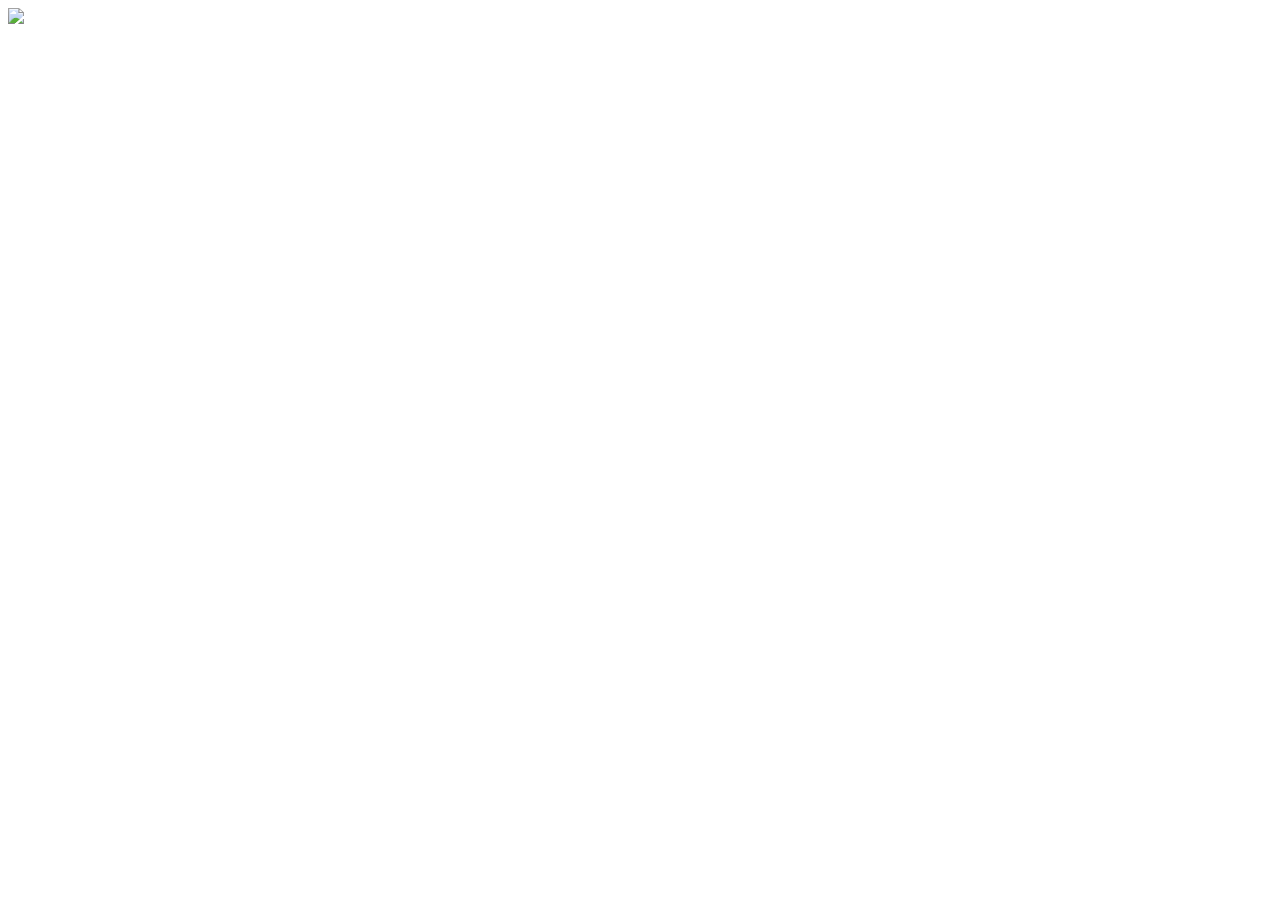
==== 360visualizar.html @ a3e6d7c4 "Add files via upload" ====
<html>
    <head>
        <title>Hola, WebVR! - A-Frame</title>
        <meta name="description" content="Hello, WebVR! - A-Frame">
        <!--con este script llamo-importo la libreria A-Frame-->
        <script src="https://aframe.io/releases/0.8.0/aframe.min.js"></script>
    </head>
    <body>
        <a-assets>
            <img id="MySky" src="AQUI_EL_ENLACE_DIRECTO_DE_POSTIMG">
        </a-assets>
        <a-scene>
            <a-sky src="#MySky"></a-sky>
        </a-scene>
    </body>
</html>
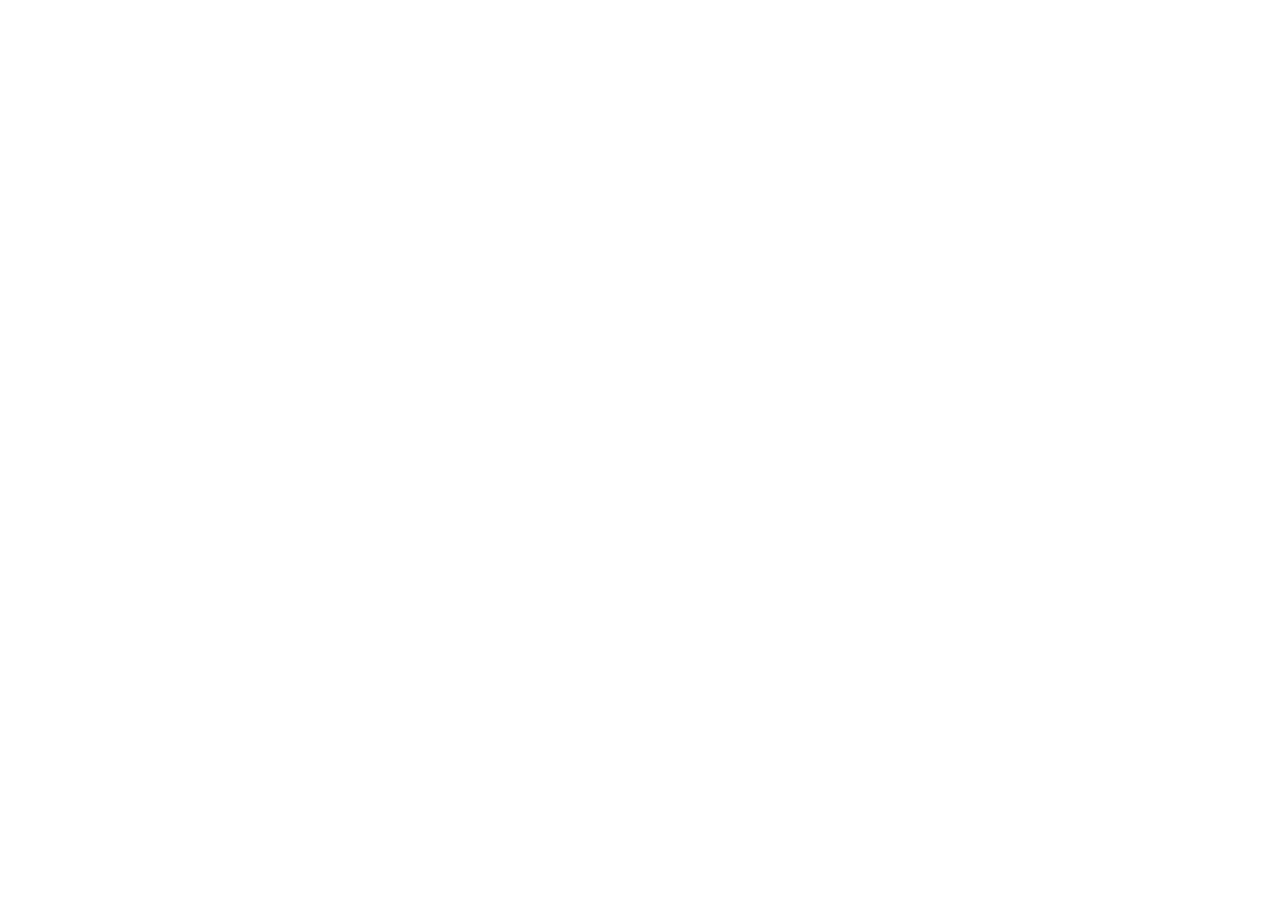
==== commit 2f50982e: "Update 360visualizar.html" ====
--- a/360visualizar.html
+++ b/360visualizar.html
@@ -1,16 +1,13 @@
 <html>
     <head>
-        <title>Hola, WebVR! - A-Frame</title>
-        <meta name="description" content="Hello, WebVR! - A-Frame">
-        <!--con este script llamo-importo la libreria A-Frame-->
-        <script src="https://aframe.io/releases/0.8.0/aframe.min.js"></script>
+        <title>Visor 360 - Louvre</title>
+        <meta charset="utf-8">
+        <script src="https://aframe.io/releases/1.4.0/aframe.min.js"></script>
     </head>
     <body>
-        <a-assets>
-            <img id="MySky" src="AQUI_EL_ENLACE_DIRECTO_DE_POSTIMG">
-        </a-assets>
         <a-scene>
-            <a-sky src="#MySky"></a-sky>
+            <a-sky src="https://i.postimg.cc/NMdtjb1F/louvre360.jpg" rotation="0 -90 0"></a-sky>
+            <a-camera position="0 1.6 0"></a-camera>
         </a-scene>
     </body>
-</html>+</html>
